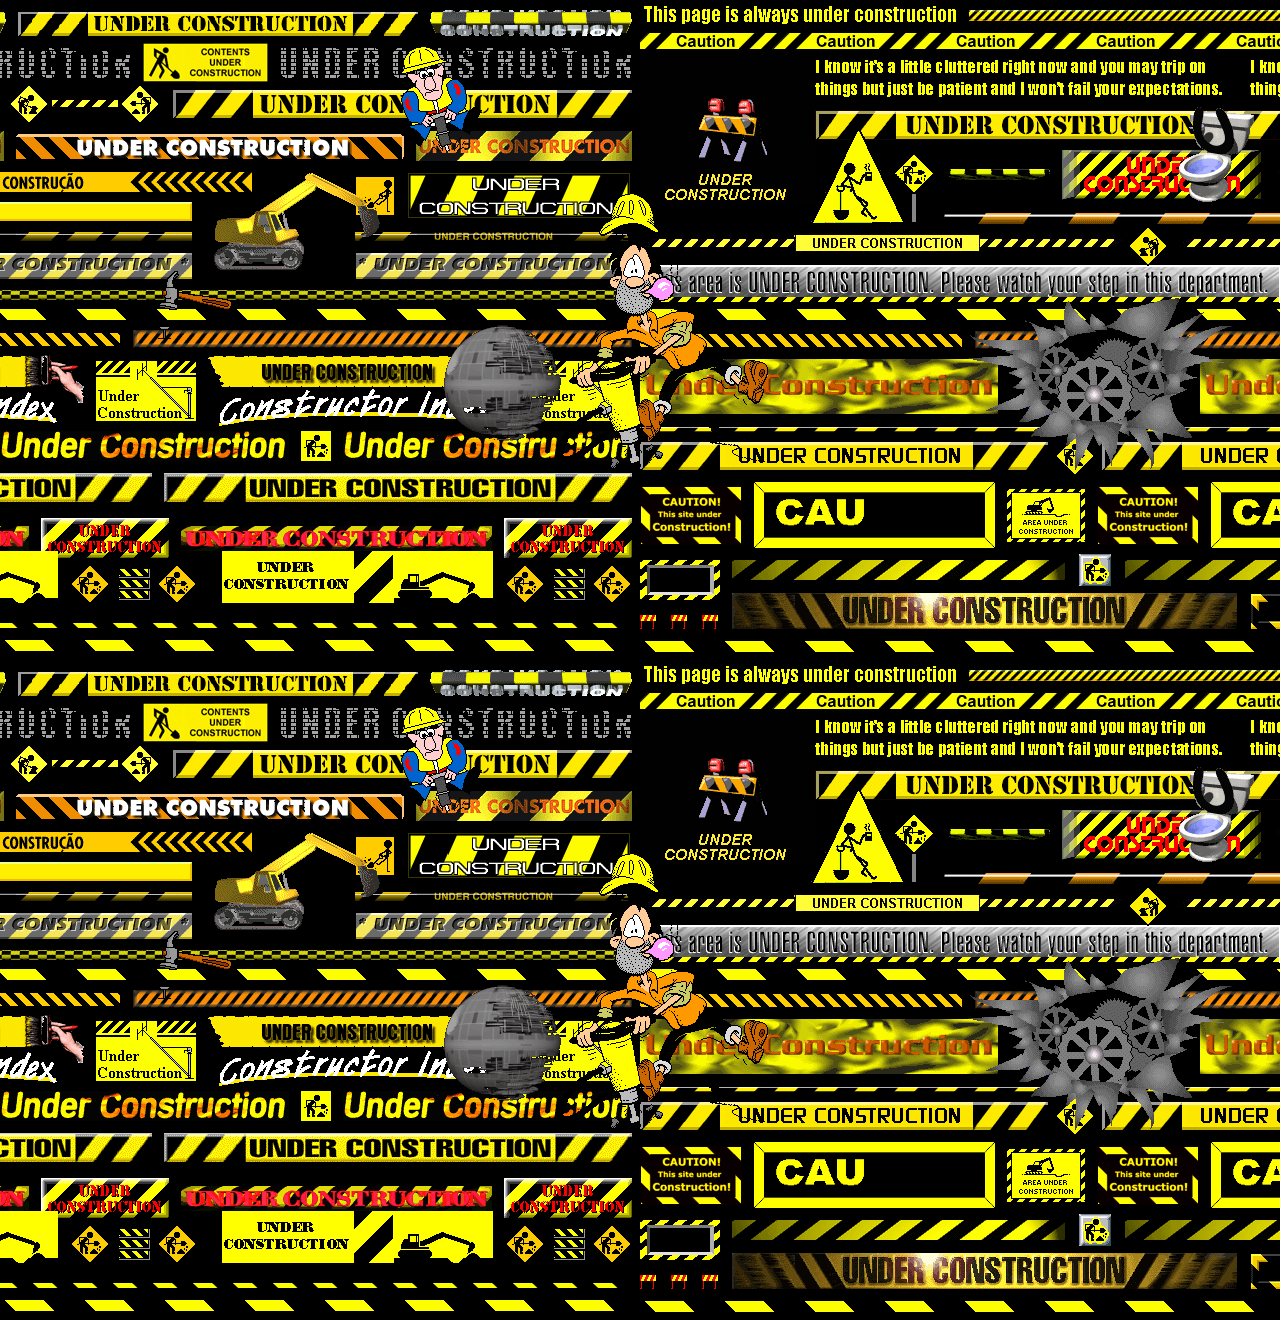
==== under.html @ c79ddff9 "under construction files" ====
<!DOCTYPE html><html><head>
    <meta charset="utf-8">
    <title>Under going maintenance.  </title>
    <link rel="stylesheet" href="css/style.css">
</head>

<body>
    <div class="page">
        <div class="section id-22 ld">
            <div class="left-side">
                <div class="group id-1">
                    <div class="graphic id-2"></div>
                    <div class="graphic id-1 is-ani"></div>
                    <div class="graphic id-2"></div>
                    <div class="graphic id-1 is-ani"></div>
                </div>
                <div class="group id-2">
                    <div class="graphic id-4"></div>
                    <div class="graphic id-3"></div>
                    <div class="graphic id-4"></div>
                    <div class="graphic id-3"></div>
                    <div class="graphic id-4"></div>
                    <div class="graphic id-3"></div>
                </div>
                <div class="group id-3">
                    <div class="graphic id-6"></div>
                    <div class="graphic id-5"></div>
                    <div class="graphic id-6"></div>
                    <div class="graphic id-5"></div>
                </div>
                <div class="group id-4">
                    <div class="graphic id-7"></div>
                    <div class="graphic id-8"></div>
                    <div class="graphic id-7"></div>
                    <div class="graphic id-8"></div>
                </div>
                <div class="group id-5">
                    <div class="graphic id-10 is-ani"></div>
                    <div class="graphic id-9"></div>
                </div>
                <div class="group id-6">
                    <div class="graphic id-11"></div>
                    <div class="graphic id-11"></div>
                </div>
                <div class="group id-7">
                    <div class="graphic id-12 is-ani"></div>
                </div>
                <div class="group id-8">
                    <div class="graphic id-13 is-ani"></div>
                    <div class="graphic id-13 is-ani"></div>
                    <div class="graphic id-13 is-ani"></div>
                </div>
                <div class="group id-9">
                    <div class="ribbon id-14"></div>
                </div>
                <div class="group id-10">
                    <div class="ribbon id-14"></div>
                </div>
                <div class="group id-11">
                    <div class="graphic id-15"></div>
                </div>
                <div class="group id-12">
                    <div class="graphic id-15"></div>
                    <div class="graphic id-15"></div>
                    <div class="graphic id-15"></div>
                </div>
                <div class="group id-13">
                    <div class="ribbon id-16"></div>
                </div>
                <div class="group id-14">
                    <div class="ribbon id-17"></div>
                </div>
                <div class="group id-15">
                    <div class="graphic id-18 is-ani"></div>
                    <div class="graphic id-19"></div>
                </div>
                <div class="group id-16">
                    <div class="graphic id-21"></div>
                    <div class="graphic id-20"></div>
                    <div class="graphic id-21"></div>
                    <div class="graphic id-20"></div>
                    <div class="graphic id-21"></div>
                    <div class="graphic id-20"></div>
                </div>
                <div class="group id-17">
                    <div class="graphic id-23"></div>
                    <div class="graphic id-22 is-ani"></div>
                    <div class="graphic id-23"></div>
                    <div class="graphic id-22 is-ani"></div>
                    <div class="graphic id-23"></div>
                    <div class="graphic id-22 is-ani"></div>
                    <div class="graphic id-23"></div>
                    <div class="graphic id-22 is-ani"></div>
                </div>
                <div class="group id-18">
                    <div class="graphic id-24"></div>
                    <div class="graphic id-24"></div>
                    <div class="graphic id-24"></div>
                </div>
                <div class="group id-19">
                    <div class="graphic id-26 is-ani"></div>
                    <div class="graphic id-25 is-ani"></div>
                    <div class="graphic id-26 is-ani"></div>
                    <div class="graphic id-25 is-ani"></div>
                    <div class="graphic id-26 is-ani"></div>
                    <div class="graphic id-25 is-ani"></div>
                </div>
                <div class="group id-20">
                    <div class="graphic id-29 is-ani"></div>
                    <div class="graphic id-28 is-ani"></div>
                    <div class="graphic id-27"></div>
                    <div class="graphic id-29 is-ani"></div>
                    <div class="graphic id-28 is-ani"></div>
                    <div class="graphic id-27"></div>
                    <div class="graphic id-29 is-ani"></div>
                    <div class="graphic id-28 is-ani"></div>
                    <div class="graphic id-27"></div>
                </div>
                <div class="group id-21">
                    <div class="ribbon id-30"></div>
                </div>
                <div class="group id-22">
                    <div class="ribbon id-31"></div>
                </div>
            </div>
            <div class="right-side">
                <div class="group id-1">
                    <div class="graphic id-1"></div>
                    <div class="graphic id-2 is-ani"></div>
                    <div class="graphic id-1"></div>
                    <div class="graphic id-2 is-ani"></div>
                </div>
                <div class="group id-2">
                    <div class="ribbon id-3 is-ani"></div>
                </div>
                <div class="group id-3">
                    <div class="graphic id-4 is-ani"><a href="https://web.archive.org/web/20010517035036/http://www.geocities.com/MadisonAvenue/Boardroom/7247/" target="_blank"></a></div>
                </div>
                <div class="group id-4">
                    <div class="graphic id-5"></div>
                    <div class="graphic id-6 is-ani"></div>
                    <div class="graphic id-5"></div>
                    <div class="graphic id-6 is-ani"></div>
                </div>
                <div class="group id-5">
                    <div class="graphic id-7"></div>
                    <div class="graphic id-7"></div>
                    <div class="graphic id-7"></div>
                </div>
                <div class="group id-6">
                    <div class="graphic id-8"></div>
                    <div class="graphic id-9"></div>
                </div>
                <div class="group id-7">
                    <div class="graphic id-10 is-ani"></div>
                    <div class="graphic id-11 is-ani"></div>
                    <div class="graphic id-10 is-ani"></div>
                    <div class="graphic id-11 is-ani"></div>
                    <div class="graphic id-10 is-ani"></div>
                    <div class="graphic id-11 is-ani"></div>
                </div>
                <div class="group id-8">
                    <div class="graphic id-12"></div>
                    <div class="graphic id-12"></div>
                </div>
                <div class="group id-9">
                    <div class="graphic id-13"></div>
                    <div class="graphic id-13"></div>
                </div>
                <div class="group id-10">
                    <div class="graphic id-14"><a href="https://web.archive.org/web/20091026234225/http://geocities.com/CapeCanaveral/2079/" target="_blank"></a></div>
                    <div class="graphic id-14"></div>
                </div>
                <div class="group id-11">
                    <div class="ribbon id-15"></div>
                </div>
                <div class="group id-12">
                    <div class="graphic id-16 is-ani"></div>
                    <div class="graphic id-17"></div>
                    <div class="graphic id-16 is-ani"></div>
                    <div class="graphic id-17"></div>
                </div>
                <div class="group id-13">
                    <div class="graphic id-18"></div>
                </div>
                <div class="group id-14">
                    <div class="graphic id-18"></div>
                    <div class="graphic id-18"></div>
                    <div class="graphic id-18"></div>
                </div>
                <div class="group id-15">
                    <div class="graphic id-19 is-ani"></div>
                    <div class="graphic id-19 is-ani"></div>
                    <div class="graphic id-19 is-ani"></div>
                </div>
                <div class="group id-16">
                    <div class="graphic id-20"></div>
                    <div class="graphic id-21"></div>
                    <div class="graphic id-20"></div>
                    <div class="graphic id-21"></div>
                    <div class="graphic id-20"></div>
                    <div class="graphic id-21"></div>
                </div>
                <div class="group id-17">
                    <div class="graphic id-22 is-ani"></div>
                    <div class="graphic id-23 is-ani"></div>
                    <div class="graphic id-24 is-ani"></div>
                    <div class="graphic id-22 is-ani"></div>
                    <div class="graphic id-23 is-ani"></div>
                    <div class="graphic id-24 is-ani"></div>
                    <div class="graphic id-22 is-ani"></div>
                    <div class="graphic id-23 is-ani"></div>
                    <div class="graphic id-24 is-ani"></div>
                </div>
                <div class="group id-18">
                    <div class="graphic id-25 is-ani"></div>
                </div>
                <div class="group id-19">
                    <div class="graphic id-26"></div>
                    <div class="graphic id-26"></div>
                    <div class="graphic id-26"></div>
                </div>
                <div class="group id-20">
                    <div class="graphic id-27"></div>
                    <div class="graphic id-28"></div>
                    <div class="graphic id-27"></div>
                    <div class="graphic id-28"></div>
                    <div class="graphic id-27"></div>
                    <div class="graphic id-28"></div>
                    <div class="graphic id-27"></div>
                    <div class="graphic id-28"></div>
                </div>
                <div class="group id-21">
                    <div class="graphic id-29"></div>
                    <div class="graphic id-30 is-ani"></div>
                    <div class="graphic id-29"></div>
                    <div class="graphic id-30 is-ani"></div>
                </div>
                <div class="group id-22">
                    <div class="ribbon id-31"></div>
                </div>
            </div>
            <div class="graphic id-1 is-ani"></div>
            <div class="graphic id-2 is-ani"></div>
            <div class="graphic id-3 is-ani"></div>
            <div class="graphic id-4 is-ani"></div>
            <div class="graphic id-5"></div>
            <div class="graphic id-6 is-ani"></div>
        </div>
    </div>


</body>
<body>
    <div class="page">
        <div class="section id-22 ld">
            <div class="left-side">
                <div class="group id-1">
                    <div class="graphic id-2"></div>
                    <div class="graphic id-1 is-ani"></div>
                    <div class="graphic id-2"></div>
                    <div class="graphic id-1 is-ani"></div>
                </div>
                <div class="group id-2">
                    <div class="graphic id-4"></div>
                    <div class="graphic id-3"></div>
                    <div class="graphic id-4"></div>
                    <div class="graphic id-3"></div>
                    <div class="graphic id-4"></div>
                    <div class="graphic id-3"></div>
                </div>
                <div class="group id-3">
                    <div class="graphic id-6"></div>
                    <div class="graphic id-5"></div>
                    <div class="graphic id-6"></div>
                    <div class="graphic id-5"></div>
                </div>
                <div class="group id-4">
                    <div class="graphic id-7"></div>
                    <div class="graphic id-8"></div>
                    <div class="graphic id-7"></div>
                    <div class="graphic id-8"></div>
                </div>
                <div class="group id-5">
                    <div class="graphic id-10 is-ani"></div>
                    <div class="graphic id-9"></div>
                </div>
                <div class="group id-6">
                    <div class="graphic id-11"></div>
                    <div class="graphic id-11"></div>
                </div>
                <div class="group id-7">
                    <div class="graphic id-12 is-ani"></div>
                </div>
                <div class="group id-8">
                    <div class="graphic id-13 is-ani"></div>
                    <div class="graphic id-13 is-ani"></div>
                    <div class="graphic id-13 is-ani"></div>
                </div>
                <div class="group id-9">
                    <div class="ribbon id-14"></div>
                </div>
                <div class="group id-10">
                    <div class="ribbon id-14"></div>
                </div>
                <div class="group id-11">
                    <div class="graphic id-15"></div>
                </div>
                <div class="group id-12">
                    <div class="graphic id-15"></div>
                    <div class="graphic id-15"></div>
                    <div class="graphic id-15"></div>
                </div>
                <div class="group id-13">
                    <div class="ribbon id-16"></div>
                </div>
                <div class="group id-14">
                    <div class="ribbon id-17"></div>
                </div>
                <div class="group id-15">
                    <div class="graphic id-18 is-ani"></div>
                    <div class="graphic id-19"></div>
                </div>
                <div class="group id-16">
                    <div class="graphic id-21"></div>
                    <div class="graphic id-20"></div>
                    <div class="graphic id-21"></div>
                    <div class="graphic id-20"></div>
                    <div class="graphic id-21"></div>
                    <div class="graphic id-20"></div>
                </div>
                <div class="group id-17">
                    <div class="graphic id-23"></div>
                    <div class="graphic id-22 is-ani"></div>
                    <div class="graphic id-23"></div>
                    <div class="graphic id-22 is-ani"></div>
                    <div class="graphic id-23"></div>
                    <div class="graphic id-22 is-ani"></div>
                    <div class="graphic id-23"></div>
                    <div class="graphic id-22 is-ani"></div>
                </div>
                <div class="group id-18">
                    <div class="graphic id-24"></div>
                    <div class="graphic id-24"></div>
                    <div class="graphic id-24"></div>
                </div>
                <div class="group id-19">
                    <div class="graphic id-26 is-ani"></div>
                    <div class="graphic id-25 is-ani"></div>
                    <div class="graphic id-26 is-ani"></div>
                    <div class="graphic id-25 is-ani"></div>
                    <div class="graphic id-26 is-ani"></div>
                    <div class="graphic id-25 is-ani"></div>
                </div>
                <div class="group id-20">
                    <div class="graphic id-29 is-ani"></div>
                    <div class="graphic id-28 is-ani"></div>
                    <div class="graphic id-27"></div>
                    <div class="graphic id-29 is-ani"></div>
                    <div class="graphic id-28 is-ani"></div>
                    <div class="graphic id-27"></div>
                    <div class="graphic id-29 is-ani"></div>
                    <div class="graphic id-28 is-ani"></div>
                    <div class="graphic id-27"></div>
                </div>
                <div class="group id-21">
                    <div class="ribbon id-30"></div>
                </div>
                <div class="group id-22">
                    <div class="ribbon id-31"></div>
                </div>
            </div>
            <div class="right-side">
                <div class="group id-1">
                    <div class="graphic id-1"></div>
                    <div class="graphic id-2 is-ani"></div>
                    <div class="graphic id-1"></div>
                    <div class="graphic id-2 is-ani"></div>
                </div>
                <div class="group id-2">
                    <div class="ribbon id-3 is-ani"></div>
                </div>
                <div class="group id-3">
                    <div class="graphic id-4 is-ani"><a href="https://web.archive.org/web/20010517035036/http://www.geocities.com/MadisonAvenue/Boardroom/7247/" target="_blank"></a></div>
                </div>
                <div class="group id-4">
                    <div class="graphic id-5"></div>
                    <div class="graphic id-6 is-ani"></div>
                    <div class="graphic id-5"></div>
                    <div class="graphic id-6 is-ani"></div>
                </div>
                <div class="group id-5">
                    <div class="graphic id-7"></div>
                    <div class="graphic id-7"></div>
                    <div class="graphic id-7"></div>
                </div>
                <div class="group id-6">
                    <div class="graphic id-8"></div>
                    <div class="graphic id-9"></div>
                </div>
                <div class="group id-7">
                    <div class="graphic id-10 is-ani"></div>
                    <div class="graphic id-11 is-ani"></div>
                    <div class="graphic id-10 is-ani"></div>
                    <div class="graphic id-11 is-ani"></div>
                    <div class="graphic id-10 is-ani"></div>
                    <div class="graphic id-11 is-ani"></div>
                </div>
                <div class="group id-8">
                    <div class="graphic id-12"></div>
                    <div class="graphic id-12"></div>
                </div>
                <div class="group id-9">
                    <div class="graphic id-13"></div>
                    <div class="graphic id-13"></div>
                </div>
                <div class="group id-10">
                    <div class="graphic id-14"><a href="https://web.archive.org/web/20091026234225/http://geocities.com/CapeCanaveral/2079/" target="_blank"></a></div>
                    <div class="graphic id-14"></div>
                </div>
                <div class="group id-11">
                    <div class="ribbon id-15"></div>
                </div>
                <div class="group id-12">
                    <div class="graphic id-16 is-ani"></div>
                    <div class="graphic id-17"></div>
                    <div class="graphic id-16 is-ani"></div>
                    <div class="graphic id-17"></div>
                </div>
                <div class="group id-13">
                    <div class="graphic id-18"></div>
                </div>
                <div class="group id-14">
                    <div class="graphic id-18"></div>
                    <div class="graphic id-18"></div>
                    <div class="graphic id-18"></div>
                </div>
                <div class="group id-15">
                    <div class="graphic id-19 is-ani"></div>
                    <div class="graphic id-19 is-ani"></div>
                    <div class="graphic id-19 is-ani"></div>
                </div>
                <div class="group id-16">
                    <div class="graphic id-20"></div>
                    <div class="graphic id-21"></div>
                    <div class="graphic id-20"></div>
                    <div class="graphic id-21"></div>
                    <div class="graphic id-20"></div>
                    <div class="graphic id-21"></div>
                </div>
                <div class="group id-17">
                    <div class="graphic id-22 is-ani"></div>
                    <div class="graphic id-23 is-ani"></div>
                    <div class="graphic id-24 is-ani"></div>
                    <div class="graphic id-22 is-ani"></div>
                    <div class="graphic id-23 is-ani"></div>
                    <div class="graphic id-24 is-ani"></div>
                    <div class="graphic id-22 is-ani"></div>
                    <div class="graphic id-23 is-ani"></div>
                    <div class="graphic id-24 is-ani"></div>
                </div>
                <div class="group id-18">
                    <div class="graphic id-25 is-ani"></div>
                </div>
                <div class="group id-19">
                    <div class="graphic id-26"></div>
                    <div class="graphic id-26"></div>
                    <div class="graphic id-26"></div>
                </div>
                <div class="group id-20">
                    <div class="graphic id-27"></div>
                    <div class="graphic id-28"></div>
                    <div class="graphic id-27"></div>
                    <div class="graphic id-28"></div>
                    <div class="graphic id-27"></div>
                    <div class="graphic id-28"></div>
                    <div class="graphic id-27"></div>
                    <div class="graphic id-28"></div>
                </div>
                <div class="group id-21">
                    <div class="graphic id-29"></div>
                    <div class="graphic id-30 is-ani"></div>
                    <div class="graphic id-29"></div>
                    <div class="graphic id-30 is-ani"></div>
                </div>
                <div class="group id-22">
                    <div class="ribbon id-31"></div>
                </div>
            </div>
            <div class="graphic id-1 is-ani"></div>
            <div class="graphic id-2 is-ani"></div>
            <div class="graphic id-3 is-ani"></div>
            <div class="graphic id-4 is-ani"></div>
            <div class="graphic id-5"></div>
            <div class="graphic id-6 is-ani"></div>
        </div>
    </div>


</body>
</html>
---- css/style.css ----
html {
    background: #fff;
    color: #000;
    font-size: 100%;
    -webkit-text-size-adjust: 100%;
    -ms-text-size-adjust: 100%;
}
body {
    height: 100%;
    -webkit-font-smoothing: none;
    text-rendering: optimizeLegibility;
    -ms-interpolation-mode: nearest-neighbor;
    image-rendering: pixelated;
    margin: 0px;
}
div {
    display: block;
}
@media screen and (max-width: 880px) {
    .page {
        margin-bottom: 0;
    }
}
.page {
    position: relative;
    overflow: hidden;
    height: 660px;
    width: 100%;
    z-index: 10;
    min-width: 880px;
    background-color: #000;
}
.section {
    background-color: #000;
    position: absolute;
    background-position: center;
    width: 100%;
    left: 0;
}
.section .graphic {
    transform: translateX(-50%) translateY(-50%);
    display: block;
    position: absolute;
    background-repeat: no-repeat;
    background-position: center;
}
.section .ribbon {
    position: absolute;
    background-repeat: repeat-x;
    background-position: center;
    display: block;
    width: 100%;
}

/* Extraction Section Start */

.section.id-22 {
    background-color: #000;
    height: 660px;
    top: 0px;
    z-index: 76;
}

/* Left Side Start */
.section.id-22 .left-side {
    width: 50%;
    height: 100%;
    position: absolute;
    top: 0;
    left: 0;
}
.section.id-22 .left-side .group {
    white-space: nowrap;
    width: 1500px;
    position: absolute;
    text-align: right;
    right: 0;
}


/* Left-side First Line Start */

.section.id-22 .left-side .group.id-1 {
    top: 7px;
    right: 0;
}
.section.id-22.ld .left-side .graphic.id-2 {
    background-image: url(../images/left-side.png);
    background-position: -226px -96px;
    width: 400px;
    height: 24px;
}
.section.id-22 .left-side .graphic {
    position: static;
    transform: translateX(0) translateY(0);
    display: inline-block;
    margin: 3px 8px 0 0;
    vertical-align: middle;
}
.section.id-22 .left-side .graphic.id-1 {
    width: 202px;
    height: 27px;
}
.section.id-22.ld .left-side .graphic.id-1.is-ani {
    background-image: url(../images/1.gif);
}

/* Left-side First Line End */

/* Left-side Second Line Start */

.section.id-22 .left-side .group.id-2 {
    top: 40px;
    right: 0;
}
.section.id-22.ld .left-side .graphic.id-4 {
    background-image: url(../images/left-side.png);
    background-position: -100px -241px;
    width: 125px;
    height: 39px;
}
.section.id-22.ld .left-side .graphic.id-3 {
    background-image: url(../images/left-side.png);
    background-position: -312px -29px;
    width: 352px;
    height: 32px;
}

/* Left-side Second Line End */

/* Left-side Third Line Start */

.section.id-22 .left-side .group.id-3 {
    top: 80px;
    right: 0;
}
.section.id-22 .left-side .graphic.id-6 {
    width: 153px;
    height: 42px;
}
.section.id-22.ld .left-side .graphic.id-6 {
    background-image: url(../images/6.png);
    
}
.section.id-22 .left-side .graphic.id-5 {
    width: 459px;
    height: 28px;
}
.section.id-22.ld .left-side .graphic.id-5 {
    background-image: url(../images/5.png);
}

/* Left-side Third Line End */

/* Left-side Fourth Line Start */

.section.id-22 .left-side .group.id-4 {
    top: 128px;
    right: 0;
}
.section.id-22.ld .left-side .graphic.id-7 {
    background-image: url(../images/left-side.png);
    background-position: -226px -71px;
    width: 388px;
    height: 25px;
}
.section.id-22.ld .left-side .graphic.id-8 {
    background-image: url(../images/left-side.png);
    background-position: 0 -211px;
    width: 216px;
    height: 30px;
}

/* Left-side Fourth Line End */

/* Left-side Fifth Line Start */

.section.id-22 .left-side .group.id-5 {
    top: 167px;
    right: 0;
}
.section.id-22 .left-side .graphic.id-10 {
    width: 38px;
    height: 38px;
}
.section.id-22.ld .left-side .graphic.id-10.is-ani {
    background-image: url(../images/10.gif);
}
.section.id-22.ld .left-side .graphic.id-9 {
    background-image: url(../images/left-side.png);
    background-position: 0 -71px;
    width: 226px;
    height: 51px;
}

/* Left-side Fifth Line End */

/* Left-side Sixth Line Start */

.section.id-22 .left-side .group.id-6 {
    top: 169px;
    right: 380px;
}
.section.id-22.ld .left-side .graphic.id-11 {
    background-image: url(../images/left-side.png);
    background-position: 0 -140px;
    width: 440px;
    height: 20px;
}
/* Left-side Sixth Line End */

/* Left-side Seventh Line Start */

.section.id-22 .left-side .group.id-7 {
    top: 158px;
    right: 232px;
    z-index: 900;
}
.section.id-22 .left-side .graphic.id-12 {
    width: 198px;
    height: 124px;
}
.section.id-22.ld .left-side .graphic.id-12.is-ani {
    background-image: url(../images/12.gif);
}
/* Left-side Seventh Line End */

/* Left-side Eighth Line Start */

.section.id-22 .left-side .group.id-8 {
    top: 199px;
    right: 440px;
}
.section.id-22 .left-side .graphic.id-13 {
    width: 350px;
    height: 20px;
}
.section.id-22.ld .left-side .graphic.id-13.is-ani {
    background-image: url(../images/13.gif);
}

/* Left-side Eighth Line End */

/* Left-side Nineth Line Start */
.section.id-22 .left-side .group.id-9 {
    top: 225px;
    right: 12px;
    width: 273px;
}
.section.id-22 .left-side .ribbon {
    margin: 3px 8px 0 0;
    vertical-align: middle;
    transform: translateX(0) translateY(0);
    position: static;
    display: inline-block;
}
.section.id-22 .left-side .ribbon.id-14 {
    height: 9px;
}
.section.id-22.ld .left-side .ribbon.id-14 {
    background-image: url(../images/14.png);
}

/* Left-side Nineth Line End */

/* Left-side Tenth Line Start */

.section.id-22 .left-side .group.id-10 {
    top: 225px;
    right: 448px;
}
.section.id-22 .left-side .ribbon.id-14 {
    height: 9px;
}
/* Left-side Tenth Line End */

/* Left-side Eleventh Line Start */

.section.id-22 .left-side .group.id-11 {
    top: 250px;
    right: 0;
}
.section.id-22.ld .left-side .graphic.id-15 {
    background-image: url(../images/left-side.png);
    background-position: 0 -185px;
    width: 276px;
    height: 26px;
}
/* Left-side Eleventh Line End */

/* Left-side Twelveth Line Start */

.section.id-22 .left-side .group.id-12 {
    top: 250px;
    right: 440px;
}
.section.id-22.ld .left-side .graphic.id-15 {
    background-image: url(../images/left-side.png);
    background-position: 0 -185px;
    width: 276px;
    height: 26px;
}
/* Left-side Twelveth Line End */

/* Left-side Thirteenth Line End */

.section.id-22 .left-side .group.id-13 {
    top: 283px;
    right: 8px;
}
.section.id-22 .left-side .ribbon.id-16 {
    height: 10px;
}
.section.id-22.ld .left-side .ribbon.id-16 {
    background-image: url(../images/16.png);
}
/* Left-side Thirteenth Line End */

/* Left-side Fourteenth Line Start */

.section.id-22 .left-side .group.id-14 {
    top: 303px;
    right: 0;
}
.section.id-22 .left-side .ribbon.id-17 {
    height: 11px;
    background-position: right top;
}
.section.id-22.ld .left-side .ribbon.id-17 {
    background-image: url(../images/17.png);
}
/* Left-side Fourteenth Line End */

/* Left-side Fifteenth Line Start */

.section.id-22 .left-side .group.id-15 {
    top: 327px;
    right: 0;
}
.section.id-22 .left-side .graphic.id-18 {
    width: 411px;
    height: 13px;
}
.section.id-22.ld .left-side .graphic.id-18.is-ani {
    background-image: url(../images/18.gif);
}
.section.id-22.ld .left-side .graphic.id-19 {
    background-image: url(../images/left-side.png);
    background-position: 0 -122px;
    width: 500px;
    height: 18px;
}
/* Left-side Fifteenth Line End */

/* Left-side Sixteenth Line Start */

.section.id-22 .left-side .group.id-16 {
    top: 352px;
    right: 0;
}
.section.id-22.ld .left-side .graphic.id-21 {
    background-image: url(../images/left-side.png);
    background-position: 0 0;
    width: 312px;
    height: 71px;
}
.section.id-22.ld .left-side .graphic.id-20 {
    background-image: url(../images/left-side.png);
    background-position: 0 -241px;
    width: 100px;
    height: 60px;
}
/* Left-side Sixteenth Line End */

/* Left-side Seventeenth Line Start */

.section.id-22 .left-side .group.id-17 {
    top: 428px;
    right: 0;
}
.section.id-22.ld .left-side .graphic.id-23 {
    background-image: url(../images/left-side.png);
    background-position: -664px -29px;
    width: 30px;
    height: 30px;
}
.section.id-22.ld .left-side .graphic.id-22.is-ani {
    background-image: url(../images/22.gif);
}
.section.id-22 .left-side .graphic.id-22 {
    width: 289px;
    height: 30px;
}
/* Left-side Seventeenth Line End */

/* Left-side Eighteenth Line Start */

.section.id-22 .left-side .group.id-18 {
    top: 470px;
    right: 0;
}
.section.id-22.ld .left-side .graphic.id-24 {
    background-image: url(../images/left-side.png);
    background-position: -312px 0;
    width: 468px;
    height: 29px;
}
/* Left-side Eighteenth Line End */

/* Left-side Nineteenth Line Start */
.section.id-22 .left-side .group.id-19 {
    top: 515px;
    right: 0;
}
.section.id-22.ld .left-side .graphic.id-26 {
    background-image: url(../images/left-side.png);
    background-position: 0 -160px;
    width: 311px;
    height: 25px;
}
.section.id-22.ld .left-side .graphic.id-25.is-ani {
    background-image: url(../images/25.gif);
}
section.id-22 .left-side .group.id-19 .graphic {
    vertical-align: top;
}
.section.id-22 .left-side .graphic.id-25 {
    width: 128px;
    height: 40px;
}
/* Left-side Nineteenth Line End */

/* Left-side Twentyth Line Start */
.section.id-22 .left-side .group.id-20 {
    top: 548px;
    right: 0;
}
.section.id-22 .left-side .group.id-20 .graphic {
    vertical-align: bottom;
    margin-right: 9px;
}
.section.id-22.ld .left-side .graphic.id-29.is-ani {
    background-image: url(../images/29.gif);
}
.section.id-22 .left-side .graphic.id-28 {
    width: 271px;
    height: 52px;
}
.section.id-22.ld .left-side .graphic.id-28.is-ani {
    background-image: url(../images/28.gif);
}
.section.id-22.ld .left-side .graphic.id-27 {
    background-image: url(../images/left-side.png);
    background-position: -225px -241px;
    width: 125px;
    height: 38px;
}
/* Left-side Twentyth Line End */

/* Left-side Twenty-first Line Start */
.section.id-22 .left-side .group.id-21 {
    top: 614px;
    right: 8px;
}
.section.id-22 .left-side .ribbon.id-30 {
    height: 5px;
}
.section.id-22.ld .left-side .ribbon.id-30 {
    background-image: url(../images/30.png);
}
/* Left-side Twenty-first Line End */

/* Left-side Twenty-second Line Start */

.section.id-22 .left-side .group.id-22 {
    top: 634px;
    right: 0;
}
.section.id-22 .left-side .ribbon.id-31 {
    height: 11px;
    background-position: right top;
}
.section.id-22.ld .left-side .ribbon.id-31 {
    background-image: url(../images/31_1.png);
}
/* Left-side Twenty-second Line End */

/* Left Side End */

/* Right Side Start */

.section.id-22 .right-side {
    width: 50%;
    height: 100%;
    position: absolute;
    top: 0;
    left: 50%;
}
.section.id-22 .right-side .group {
    white-space: nowrap;
    width: 1500px;
    position: absolute;
}
.section.id-22 .right-side .graphic {
    position: static;
    transform: translateX(0) translateY(0);
    display: inline-block;
    margin: 3px 3px 0 0;
    vertical-align: middle;
}

/* Right-side First line Start */
.section.id-22 .right-side .group.id-1 {
    top: 0;
    left: 0;
    height: 30px;
}
.section.id-22.ld .right-side .graphic.id-1 {
    background-image: url(../images/right-side.png);
    background-position: 0 -258px;
    width: 322px;
    height: 24px;
}
.section.id-22 .right-side .graphic.id-2 {
    width: 350px;
    height: 11px;
}
.section.id-22.ld .right-side .graphic.id-2.is-ani {
    background-image: url(../images/2.gif);
}
/* Right-side First line End */

/* Right-side Second line Start */
.section.id-22 .right-side .group.id-2 {
    top: 30px;
    left: 0;
    height: 25px;
}
.section.id-22 .right-side .ribbon {
    margin: 3px 0 3px 0;
    vertical-align: middle;
    transform: translateX(0) translateY(0);
    position: static;
    display: inline-block;
}
.section.id-22 .right-side .ribbon.id-3 {
    height: 16px;
}
.section.id-22.ld .right-side .ribbon.id-3 {
    background-image: url(../images/3.png);
}
/* Right-side Second line End */

/* Right-side Third line Start */
.section.id-22 .right-side .group.id-3 {
    top: 50px;
    left: 0;
    height: 170px;
    width: 175px;
}
.section.id-22 .right-side .graphic.id-4 {
    width: 177px;
    height: 175px;
}
.section.id-22 .right-side .group.id-3 .graphic {
    margin: 0;
    background-position: left bottom;
    height: 155px;
}
.section.id-22.ld .right-side .graphic.id-4.is-ani {
    background-image: url(../images/4.gif);
}
/* Right-side Third line End */

/* Right-side Fourth line Start */
.section.id-22 .right-side .group.id-4 {
    top: 60px;
    left: 175px;
    height: 40px;
}
.section.id-22 .right-side .group.id-4 .graphic {
    margin: 0 10px 0 0;
}
.section.id-22.ld .right-side .graphic.id-5 {
    background-image: url(../images/right-side.png);
    background-position: 0 -130px;
    width: 407px;
    height: 37px;
}
.section.id-22 .right-side .group.id-4 .graphic {
    margin: 0 10px 0 0;
}
.gif .section.id-22.ld .right-side .graphic.id-6.is-ani {
    background-image: url(../images/6.gif);
}
/* Right-side Fourth line End */

/* Right-side Fifth line Start */
.section.id-22 .right-side .group.id-5 {
    top: 110px;
    left: 175px;
}
.section.id-22 .right-side .group.id-5 .graphic {
    margin: 0 10px 0 0;
}
.section.id-22.ld .right-side .graphic.id-7 {
    background-image: url(../images/right-side.png);
    background-position: 0 -167px;
    width: 467px;
    height: 30px;
}
/* Right-side Fifth line End */

/* Right-side Sixth line Start */
.section.id-22 .right-side .group.id-6 {
    top: 120px;
    left: 170px;
    height: 105px;
    width: 130px;
}
.section.id-22 .right-side .graphic.id-8 {
    width: 100px;
    height: 105px;
}
.section.id-22 .right-side .group.id-6 .graphic {
    margin: 0;
    vertical-align: bottom;
}
.section.id-22.ld .right-side .graphic.id-8 {
    background-image: url(../images/8.png);
}
.section.id-22 .right-side .graphic.id-9 {
    width: 50px;
    height: 75px;
}
.section.id-22 .right-side .group.id-6 .graphic {
    margin: 0;
    vertical-align: bottom;
}
.section.id-22.ld .right-side .graphic.id-9 {
    background-image: url(../images/9.png);
}
.section.id-22 .right-side .group.id-6 .graphic.id-9 {
    margin-left: -25px;
}
/* Right-side Sixth line End */

/* Right-side Seventh line Start */
.section.id-22 .right-side .group.id-7 {
    top: 145px;
    left: 300px;
    height: 100px;
}
.section.id-22 .right-side .graphic.id-10 {
    width: 110px;
    height: 60px;
}
.section.id-22 .right-side .group.id-7 .graphic {
    margin: 0 8px 0 0;
}
.section.id-22.ld .right-side .graphic.id-10.is-ani {
    background-image: url(../images/10_1.gif);
}
.section.id-22 .right-side .graphic.id-11 {
    width: 200px;
    height: 50px;
}
.section.id-22 .right-side .group.id-7 .graphic {
    margin: 0 8px 0 0;
}
.section.id-22.ld .right-side .graphic.id-11.is-ani {
    background-image: url(../images/11.gif);
}
/* Right-side Seventh line End */

/* Right-side Eighth line Start */
.section.id-22 .right-side .group.id-8 {
    top: 207px;
    left: 300px;
    height: 20px;
}
.section.id-22.ld .right-side .graphic.id-12 {
    background-image: url(../images/right-side.png);
    background-position: 0 -243px;
    width: 532px;
    height: 15px;
}
/* Right-side Eighth line End */

/* Right-side Nineth line Start */
.section.id-22 .right-side .group.id-9 {
    top: 220px;
    height: 50px;
    z-index: 900;
}
.section.id-22 .right-side .graphic.id-13 {
    width: 531px;
    height: 51px;
}
.section.id-22 .right-side .group.id-9 .graphic {
    margin: 0;
}
.section.id-22.ld .right-side .graphic.id-13 {
    background-image: url(../images/13.png);
}
/* Right-side Nineth line End */

/* Right-side Tenth line Start */
.section.id-22 .right-side .group.id-10 {
    top: 262px;
    height: 50px;
}
.section.id-22.ld .right-side .graphic.id-14 {
    background-image: url(../images/right-side.png);
    background-position: 0 0;
    width: 641px;
    height: 39px;
}
/* Right-side Tenth line End */

/* Right-side Eleventh line Start */
.section.id-22 .right-side .group.id-11 {
    top: 306px;
    height: 20px;
}
.section.id-22 .right-side .ribbon.id-15 {
    height: 15px;
    background-position: left top;
}
.section.id-22.ld .right-side .ribbon.id-15 {
    background-image: url(../images/15.png);
}
/* Right-side Eleventh line End */

/* Right-side Twelveth line Start */
.section.id-22 .right-side .group.id-12 {
    top: 325px;
}
.section.id-22 .right-side .graphic.id-16 {
    width: 322px;
    height: 24px;
}
.section.id-22 .right-side .group.id-12 .graphic {
    margin-right: 8px;
}
.section.id-22.ld .right-side .graphic.id-16.is-ani {
    background-image: url(../images/16.gif);
}
.section.id-22.ld .right-side .graphic.id-17 {
    background-image: url(../images/right-side.png);
    background-position: 0 -225px;
    width: 500px;
    height: 18px;
}
/* Right-side Twelveth line End */

/* Right-side Thirteenth line Start */
.section.id-22 .right-side .group.id-13 {
    top: 356px;
    width: 358px;
}
.section.id-22.ld .right-side .graphic.id-18 {
    background-image: url(../images/right-side.png);
    background-position: 0 -39px;
    width: 358px;
    height: 55px;
}
/* Right-side Thirteenth line Start */

/* Right-side Fourteenth line Start */
.section.id-22 .right-side .group.id-14 {
    top: 356px;
    left: 560px;
}
.section.id-22 .right-side .group.id-14 .graphic {
    margin-right: 8px;
}
.section.id-22.ld .right-side .graphic.id-18 {
    background-image: url(../images/right-side.png);
    background-position: 0 -39px;
    width: 358px;
    height: 55px;
}
/* Right-side Fourteenth line End */

/* Right-side Fifteenth line Start */
.section.id-22 .right-side .group.id-15 {
    top: 418px;
}
.section.id-22 .right-side .graphic.id-19 {
    width: 480px;
    height: 5px;
}
.section.id-22 .right-side .group.id-15 .graphic {
    margin-right: 8px;
}
.section.id-22.ld .right-side .graphic.id-19.is-ani {
    background-image: url(../images/19.gif);
}
/* Right-side Fifteenth line End */

/* Right-side Sixeenth line Start */
.section.id-22 .right-side .group.id-16 {
    top: 433px;
}
.section.id-22.ld .right-side .graphic.id-20 {
    background-image: url(../images/right-side.png);
    background-position: 0 -197px;
    width: 408px;
    height: 28px;
}
.section.id-22 .right-side .graphic.id-21 {
    width: 40px;
    height: 40px;
}
.section.id-22.ld .right-side .graphic.id-21 {
    background-image: url(../images/21.png);
}
/* Right-side Sixeenth line End */

/* Right-side Seventeenth line Start */
.section.id-22 .right-side .group.id-17 {
    top: 479px;
}
.section.id-22 .right-side .graphic.id-22 {
    width: 102px;
    height: 59px;
}
.section.id-22 .right-side .group.id-17 .graphic {
    margin-right: 8px;
}
.section.id-22.ld .right-side .graphic.id-22.is-ani {
    background-image: url(../images/22_1.gif);
}
.section.id-22 .right-side .graphic.id-23 {
    width: 241px;
    height: 66px;
}
.section.id-22 .right-side .group.id-17 .graphic {
    margin-right: 8px;
}
.section.id-22.ld .right-side .graphic.id-23.is-ani {
    background-image: url(../images/23.gif);
}
.section.id-22 .right-side .graphic.id-24 {
    width: 78px;
    height: 53px;
}
.section.id-22.ld .right-side .graphic.id-24.is-ani {
    background-image: url(../images/24.gif);
}
/* Right-side Seventeenth line End */

/* Right-side Eighteenth line Start */
.section.id-22 .right-side .group.id-18 {
    top: 557px;
}
.section.id-22 .right-side .graphic.id-25 {
    width: 80px;
    height: 40px;
}
.section.id-22.ld .right-side .graphic.id-25.is-ani {
    background-image: url(../images/25_1.gif);
}
/* Right-side Eighteenth line End */

/* Right-side Nineteenth line Start */
.section.id-22 .right-side .group.id-19 {
    top: 610px;
}
.section.id-22 .right-side .graphic.id-26 {
    width: 16px;
    height: 14px;
}
.section.id-22 .right-side .group.id-19 .graphic {
    margin-right: 11px;
}
.section.id-22.ld .right-side .graphic.id-26 {
    background-image: url(../images/26.png);
}
/* Right-side Nineteenth line End */

/* Right-side Twenteeth line Start */
.section.id-22 .right-side .group.id-20 {
    top: 551px;
    left: 92px;
}
.section.id-22 .right-side .group.id-20 .graphic {
    margin-right: 10px;
}
.section.id-22.ld .right-side .graphic.id-27 {
    background-image: url(../images/right-side.png);
    background-position: 0 -282px;
    width: 333px;
    height: 20px;
}
.section.id-22.ld .right-side .graphic.id-28 {
    background-image: url(../images/right-side.png);
    background-position: -358px -55px;
    width: 32px;
    height: 32px;
}
/* Right-side Twenteeth line End */

/* Right-side Twenty-First line Start */
.section.id-22 .right-side .group.id-21 {
    top: 590px;
    left: 92px;
}
.section.id-22 .right-side .group.id-21 .graphic {
    margin-right: 10px;
}
.section.id-22.ld .right-side .graphic.id-29 {
    background-image: url(../images/right-side.png);
    background-position: 0 -94px;
    width: 505px;
    height: 36px;
}
.section.id-22 .right-side .group.id-21 .graphic {
    margin-right: 10px;
}
.section.id-22 .right-side .graphic.id-30 {
    width: 166px;
    height: 35px;
}
.section.id-22.ld .right-side .graphic.id-30.is-ani {
    background-image: url(../images/30.gif);
}
/* Right-side Twenty-First line End */

/* Right-side Twenty-Second line Start */
.section.id-22 .right-side .group.id-22 {
    top: 636px;
    left: 0;
}
.section.id-22 .right-side .ribbon.id-31 {
    height: 11px;
    background-position: left top;
}
.section.id-22.ld .right-side .ribbon.id-31 {
    background-image: url(../images/31.png);
}
/* Right-side Twenty-Second line End */

/* Right Side End */

/* Top Animations Start */

.section.id-22.ld>.graphic.id-1.is-ani {
    background-image: url(../images/1_1.gif);
}
.section.id-22>.graphic.id-1 {
    width: 106px;
    height: 119px;
    left: 35%;
    top: 92px;
}
.section.id-22.ld>.graphic.id-2.is-ani {
    background-image: url(../images/2_1.gif);
}
.section.id-22>.graphic.id-2 {
    width: 100px;
    height: 100px;
    left: 95%;
    top: 156px;
}
.section.id-22.ld>.graphic.id-3.is-ani {
    background-image: url(../images/3.gif);
}
.section.id-22>.graphic.id-3 {
    width: 81px;
    height: 71px;
    left: 15%;
    top: 304px;
}
.section.id-22.ld>.graphic.id-4.is-ani {
    background-image: url(../images/4_1.gif);
}
.section.id-22>.graphic.id-4 {
    width: 222px;
    height: 301px;
    left: 50%;
    top: 341px;
    margin-left: 25px;
}
.section.id-22.ld>.graphic.id-5 {
    background-image: url(../images/5_1.png);
}
.section.id-22>.graphic.id-5 {
    width: 124px;
    height: 115px;
    left: 39%;
    top: 383px;
}
.section.id-22.ld>.graphic.id-6.is-ani {
    background-image: url(../images/6_1.gif);
}
.section.id-22>.graphic.id-6 {
    width: 263px;
    height: 172px;
    left: 50%;
    top: 384px;
    margin-left: 460px;
}
/* Top Animations End */

/* Extraction Section End */
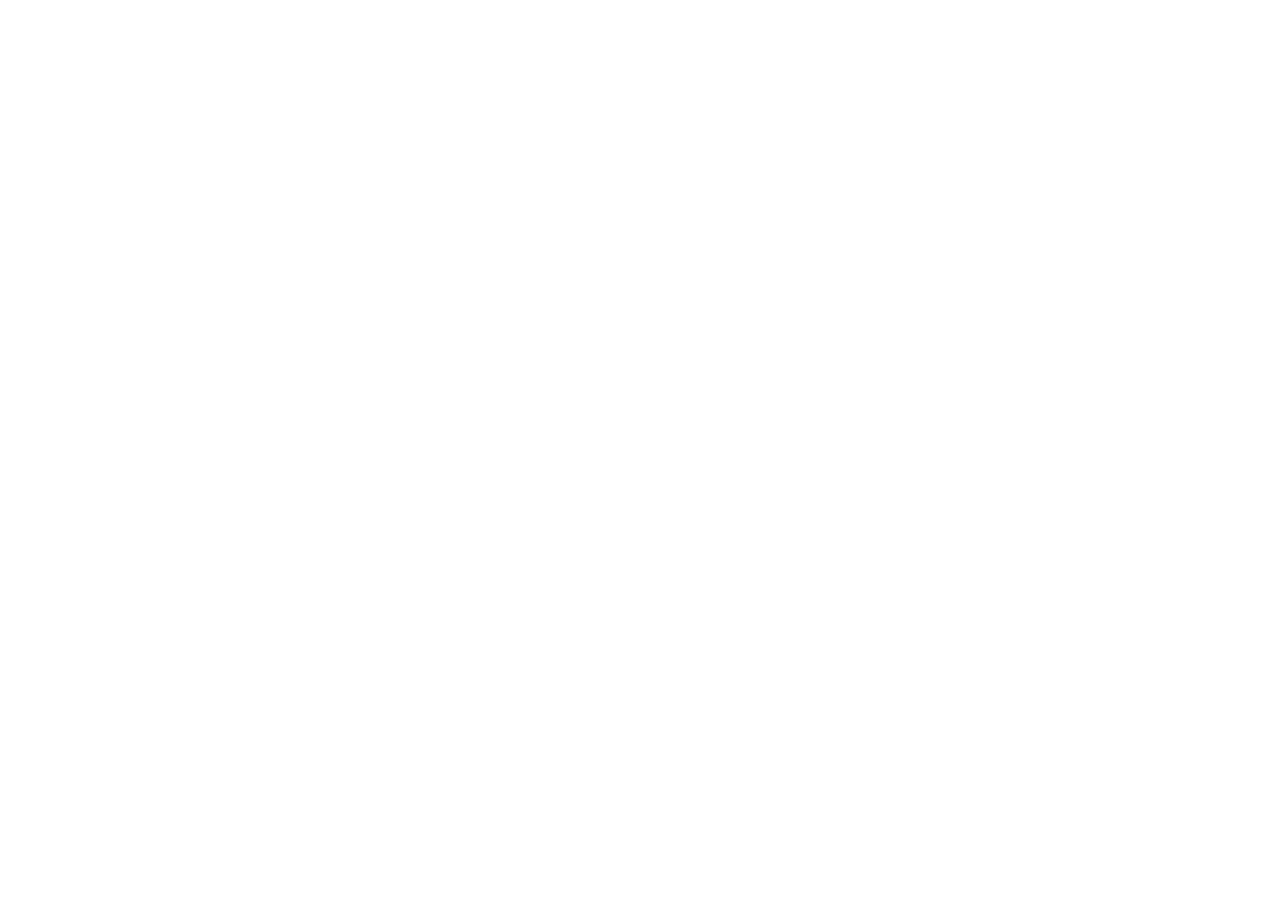
==== commit 04ff50f1: "Update under.html" ====
--- a/under.html
+++ b/under.html
@@ -1,7 +1,7 @@
 <!DOCTYPE html><html><head>
     <meta charset="utf-8">
     <title>Under going maintenance.  </title>
-    <link rel="stylesheet" href="css/style.css">
+    <link rel="stylesheet" href="css/under.css">
 </head>
 
 <body>
